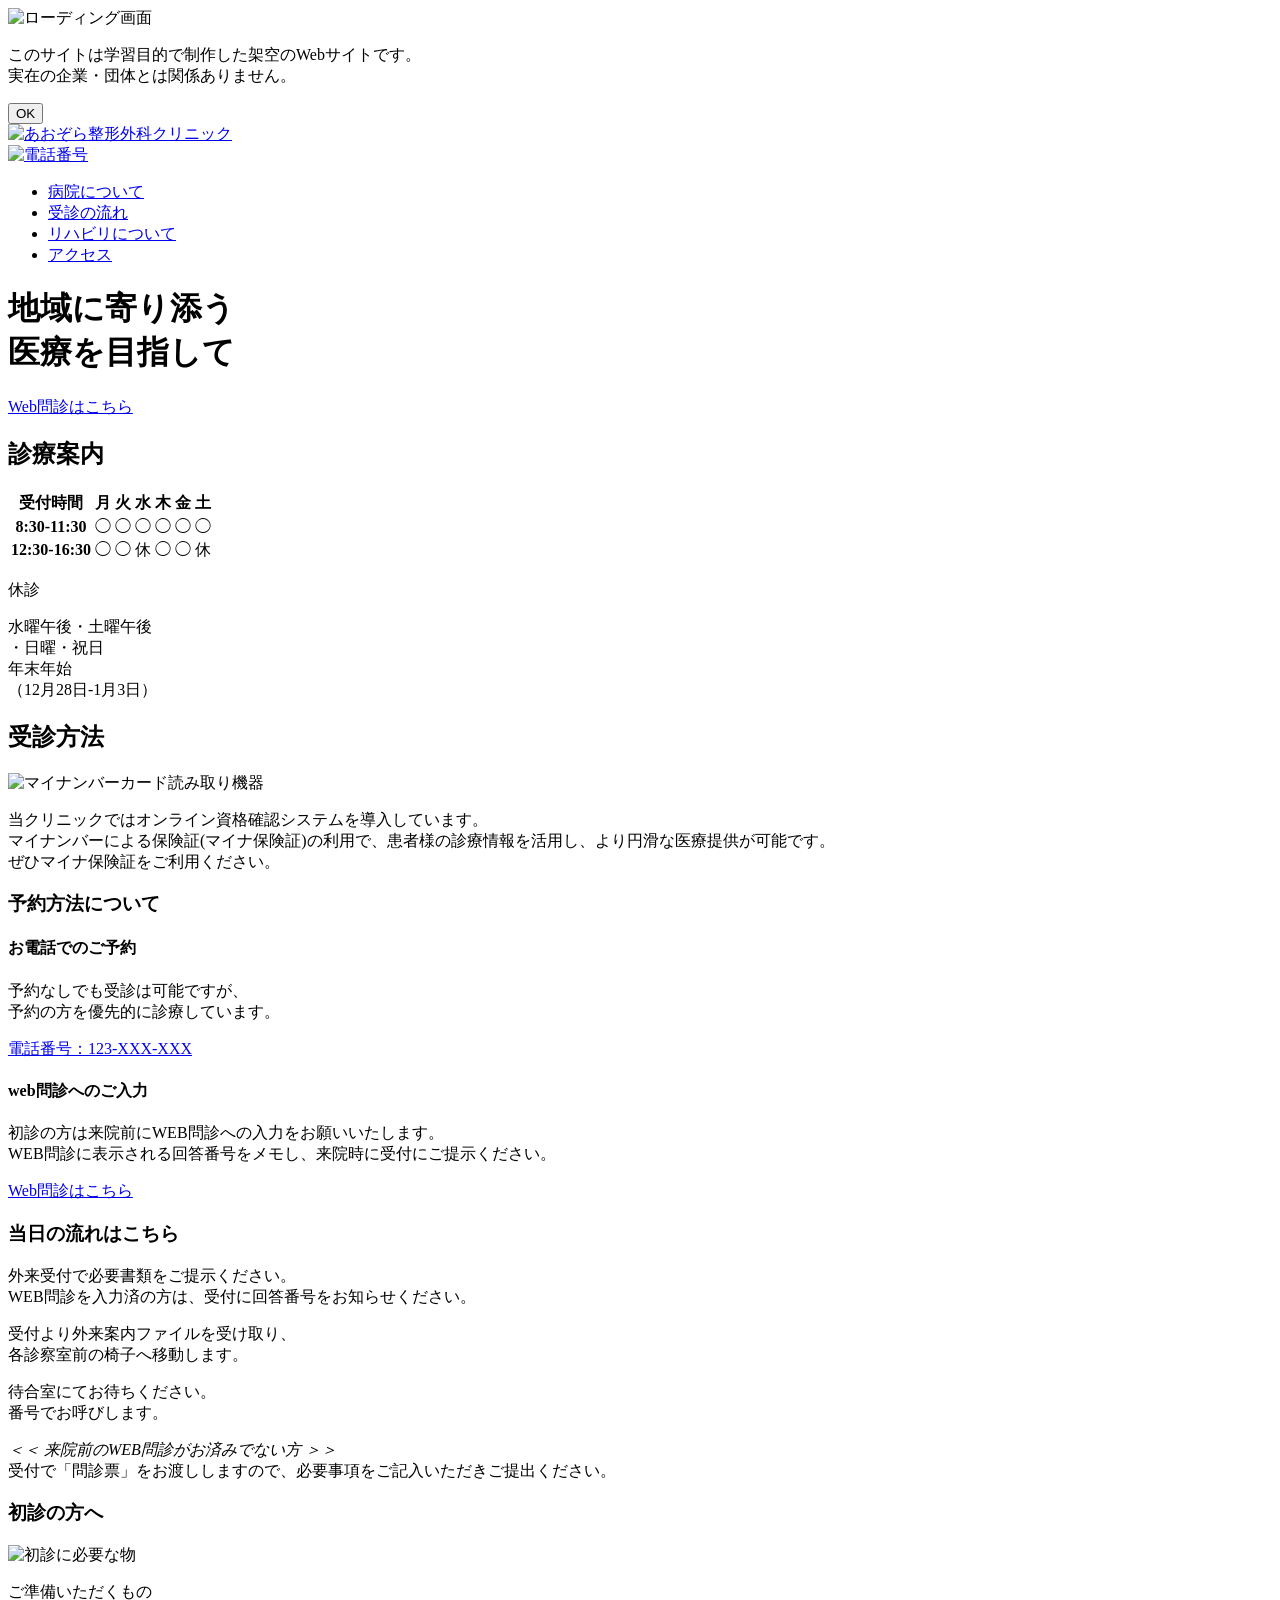
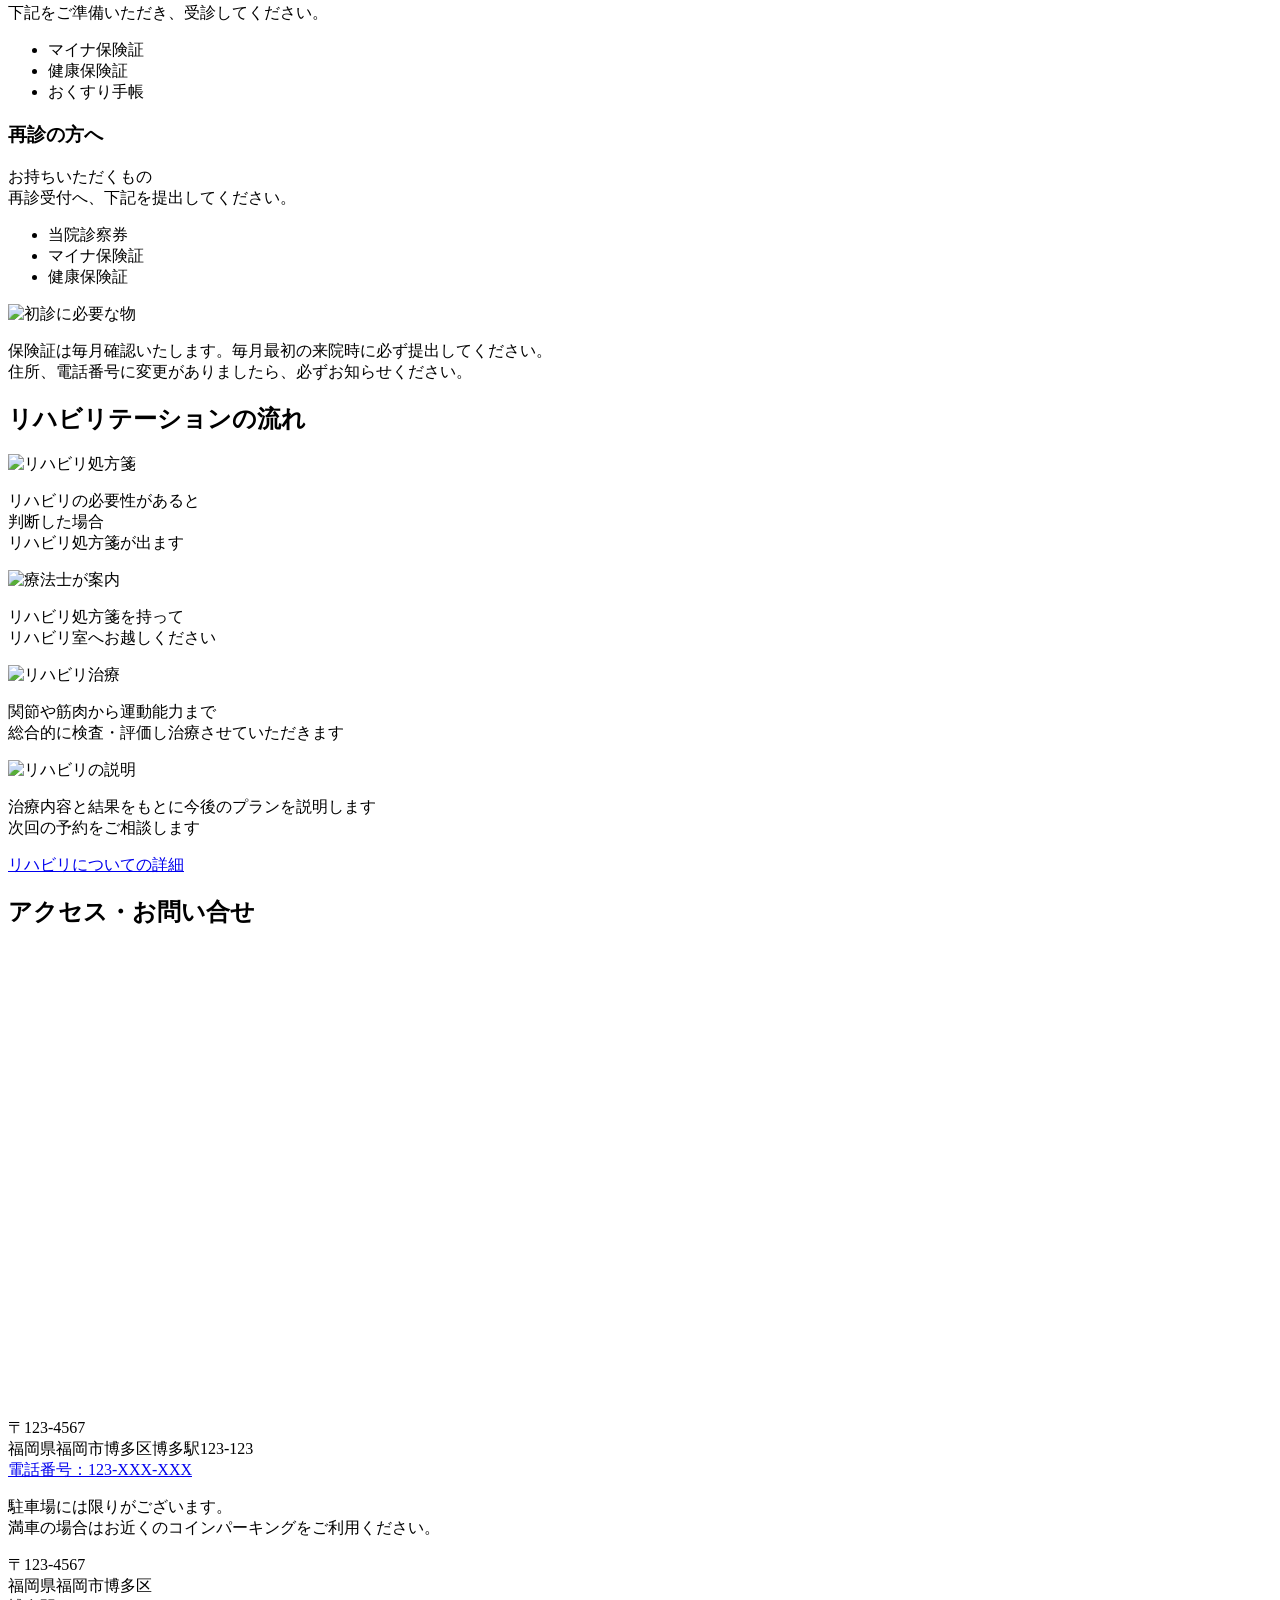
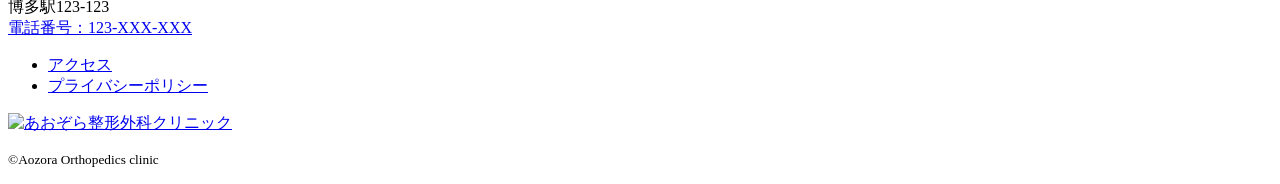
==== index.html @ d8e4a083 "Add initial HTML structure for clinic website" ====
<!DOCTYPE html>
<html lang="ja">
    <head>
        <meta charset="UTF-8">
        <title>医療法人 あおぞら整形外科クリニック</title>
        <meta name="description" content="福岡にある整形外科専門のクリニックです。地域に寄り添う医療を理念とし、腰痛や関節障害の治療、リハビリテーションを中心とした医療を提供しています。">
        <meta name="viewport" content="width=device-width,initial-scale=1">
        <link rel="icon" href="./icon.jpg">
        <link rel="stylesheet" href="./reset.css">
        <link rel="stylesheet" href="./style.css">
        <script src="script.js" defer></script>
    </head>
    
    <body>
        <!-- ローディング画面 -->
        <div id="loading">
            <img class="rotate-img" src="./icon.jpg" alt="ローディング画面">
        </div>
        <!-- モーダル -->
        <div id="portfolio-modal" class="modal">
            <div class="modal-box">
                <p>
                このサイトは学習目的で制作した架空のWebサイトです。<br>
                実在の企業・団体とは関係ありません。
                </p>
                <button id="modal-close">OK</button>
            </div>
        </div>
        <!-- main -->
        <header id="header" class="curved">
            <div class="flex">
                <div class="site-title">
                    <a href="index.html"><img src="./logo.png" alt="あおぞら整形外科クリニック"></a>
                </div>
                <div class="telephone-number">
                    <a href="tel:123XXXXXXX"><img src="./TEL.png" alt="電話番号"></a>
                </div>
                <div id="hmb" class="onlySP">
                    <span></span>
                    <span></span>
                    <span></span>
                </div>
            </div>
            <nav id="menu-panel">
                <ul>
                    <li><a href="about.html">病院について</a></li>
                    <li><a href="examination.html">受診の流れ</a></li>
                    <li><a href="riha.html">リハビリについて</a></li>
                    <li><a href="access.html">アクセス</a></li>
                </ul>
            </nav>
        </header>
        <main>
            <h1 class="main-visual">
                地域に寄り添う<br class="onlySP">医療を目指して
            </h1>
            <a class="btn" href="#">Web問診はこちら</a>
            <section id="announce" class="wrapper">
                <h2>診療案内</h2>
                <table>
                    <thead>
                        <tr>
                            <th class="reseption-time">受付時間</th>
                            <th class="day-of-week">月</th>
                            <th class="day-of-week">火</th>
                            <th class="day-of-week">水</th>
                            <th class="day-of-week">木</th>
                            <th class="day-of-week">金</th>
                            <th class="day-of-week">土</th>
                        </tr>
                    </thead>
                    <tbody>
                        <tr><th>8:30-11:30</th><td>◯</td><td>◯</td><td>◯</td><td>◯</td><td>◯</td><td>◯</td></tr>
                        <tr><th>12:30-16:30</th><td>◯</td><td>◯</td><td>休</td><td>◯</td><td>◯</td><td>休</td></tr>
                    </tbody>
                </table>
                <div class="flex">
                    <p class="closed-days">休診</p>
                    <p class="closed-days-list">
                        水曜午後・土曜午後<br class="onlySP">・日曜・祝日<br>
                        年末年始<br class="onlySP">（12月28日-1月3日）
                    </p>
                </div>
            </section>
            <section  id="examination" class="wrapper">
                <h2>受診方法</h2>
                <div class="flex-mymunber onlySP-column">
                    <img src="./card-reader.jpg" alt="マイナンバーカード読み取り機器">
                    <p class="text">
                        当クリニックではオンライン資格確認システムを導入しています。<br>
                        マイナンバーによる保険証(マイナ保険証)の利用で、患者様の診療情報を活用し、より円滑な医療提供が可能です。<br>
                        ぜひマイナ保険証をご利用ください。
                    </p>
                </div>
                <h3>予約方法について</h3>
                <div class="flex-appointment onlySP-column fadein">
                    <div class="box1">
                        <h4>お電話でのご予約</h4>
                        <p>
                            予約なしでも受診は可能ですが、<br>
                            予約の方を優先的に診療しています。
                        </p>
                        <p><a href="tel:123XXXXXXX">電話番号：123-XXX-XXX</a></p>
                    </div>
                    <div class="box2">
                        <h4>web問診へのご入力</h4>
                        <p>
                            初診の方は来院前にWEB問診への入力をお願いいたします。<br>
                            WEB問診に表示される回答番号をメモし、来院時に受付にご提示ください。
                        </p>
                        <a class="btn" href="#">Web問診はこちら</a>
                    </div>
                </div>
                <h3>当日の流れはこちら</h3>
                <div class="flex-steps onlySP-column fadein">
                    <div class="box1">
                        <p>
                            外来受付で必要書類をご提示ください。<br>
                            WEB問診を入力済の方は、受付に回答番号をお知らせください。
                        </p>
                    </div>
                    <div class="box2">
                        <p>
                            受付より外来案内ファイルを受け取り、<br>
                            各診察室前の椅子へ移動します。
                        </p>
                    </div>
                    <div class="box3">
                        <p>
                            待合室にてお待ちください。<br>
                            番号でお呼びします。
                        </p>
                    </div>
                </div>
                <p class="notice">
                    <em>＜＜ 来院前のWEB問診がお済みでない方 ＞＞</em><br>
                    受付で「問診票」をお渡ししますので、必要事項をご記入いただきご提出ください。
                </p>
                <h3>初診の方へ</h3>
                <div class="flex-prepare onlySP-column">
                    <div class="item fadein">
                        <img src="./first.png" alt="初診に必要な物">
                    </div>
                    <div class="item">
                        <p>
                            ご準備いただくもの<br>
                            下記をご準備いただき、受診してください。
                        </p>
                        <ul>
                            <li>マイナ保険証</li>
                            <li>健康保険証</li>
                            <li>おくすり手帳</li>
                        </ul>
                    </div>
                </div>
                <h3>再診の方へ</h3>
                <div class="flex-prepare onlySP-column">
                    <div class="item">
                        <p>
                            お持ちいただくもの<br>
                            再診受付へ、下記を提出してください。
                        </p>
                        <ul>
                            <li>当院診察券</li>
                            <li>マイナ保険証</li>
                            <li>健康保険証</li>
                        </ul>
                    </div>
                    <div class="item fadein">
                        <img src="./again.png" alt="初診に必要な物">
                    </div>
                </div>
                <p class="notice">
                    保険証は毎月確認いたします。毎月最初の来院時に必ず提出してください。<br>
                    住所、電話番号に変更がありましたら、必ずお知らせください。
                </p>
            </section>
            <section id="riha" class="wrapper">
                <h2>リハビリテーションの流れ</h2>
                <div class="flex-riha onlySP-column fadein">
                    <div class="frame">
                        <img src="./prescription.jpg" alt="リハビリ処方箋">
                        <p>
                            リハビリの必要性があると<br>
                            判断した場合<br>
                            リハビリ処方箋が出ます
                        </p>
                    </div>
                    <div class="frame">
                        <img src="./riha-staff.jpg" alt="療法士が案内">
                        <p>
                            リハビリ処方箋を持って<br>
                            リハビリ室へお越しください
                        </p>
                    </div>
                    <div class="frame">
                        <img src="./riha.jpg" alt="リハビリ治療">
                        <p>
                            関節や筋肉から運動能力まで<br>
                            総合的に検査・評価し治療させていただきます
                        </p>
                    </div>
                    <div class="frame-last">
                        <img src="./counseling.jpg" alt="リハビリの説明">
                        <p>
                            治療内容と結果をもとに今後のプランを説明します<br>
                            次回の予約をご相談します
                        </p>
                    </div>
                </div>
                <a class="btn" href="riha.html">リハビリについての詳細</a>
            </section>
            <section id="access" class="wrapper">
                <h2>アクセス・お問い合せ</h2>
                <div class="map onlySP-column">
                    <iframe src="https://www.google.com/maps/embed?pb=!1m18!1m12!1m3!1d3323.6002309597425!2d130.41815247569681!3d33.589727473334634!2m3!1f0!2f0!3f0!3m2!1i1024!2i768!4f13.1!3m3!1m2!1s0x354191c7e6f9b375%3A0x2ee22b3d45b98b90!2z5Y2a5aSa6aeF!5e0!3m2!1sja!2sjp!4v1751905698838!5m2!1sja!2sjp" width="600" height="450" style="border:0;" allowfullscreen="" loading="lazy" referrerpolicy="no-referrer-when-downgrade"></iframe>
                    <div class="map-text">
                        <p>
                            〒123-4567<br>
                            福岡県福岡市博多区博多駅123-123<br>
                            <a href="tel:123XXXXXXX">電話番号：123-XXX-XXX</a>
                        </p>
                        <p>
                            駐車場には限りがございます。<br>
                            満車の場合はお近くのコインパーキングをご利用ください。
                        </p>
                    </div>
                </div>
            </section>
        </main>
        <footer id="footer">
            <div class="flex-footer">
                <p>
                    〒123-4567<br>
                    福岡県福岡市博多区<br class="onlySP">博多駅123-123<br>
                    <a href="tel:123XXXXXXX">電話番号：123-XXX-XXX</a>
                </p>
                <ul>
                    <li><a href="access.html">アクセス</a></li>
                    <li><a href="privacy.html">プライバシーポリシー</a></li>
                </ul>
                <div class="site-title onlyPC">
                    <a href="index.html"><img src="./logo.png" alt="あおぞら整形外科クリニック"></a>
                </div>
            </div>
            <p class="copyright"><small>&copy;Aozora Orthopedics clinic</small></p>
        </footer>
    </body>
</html>
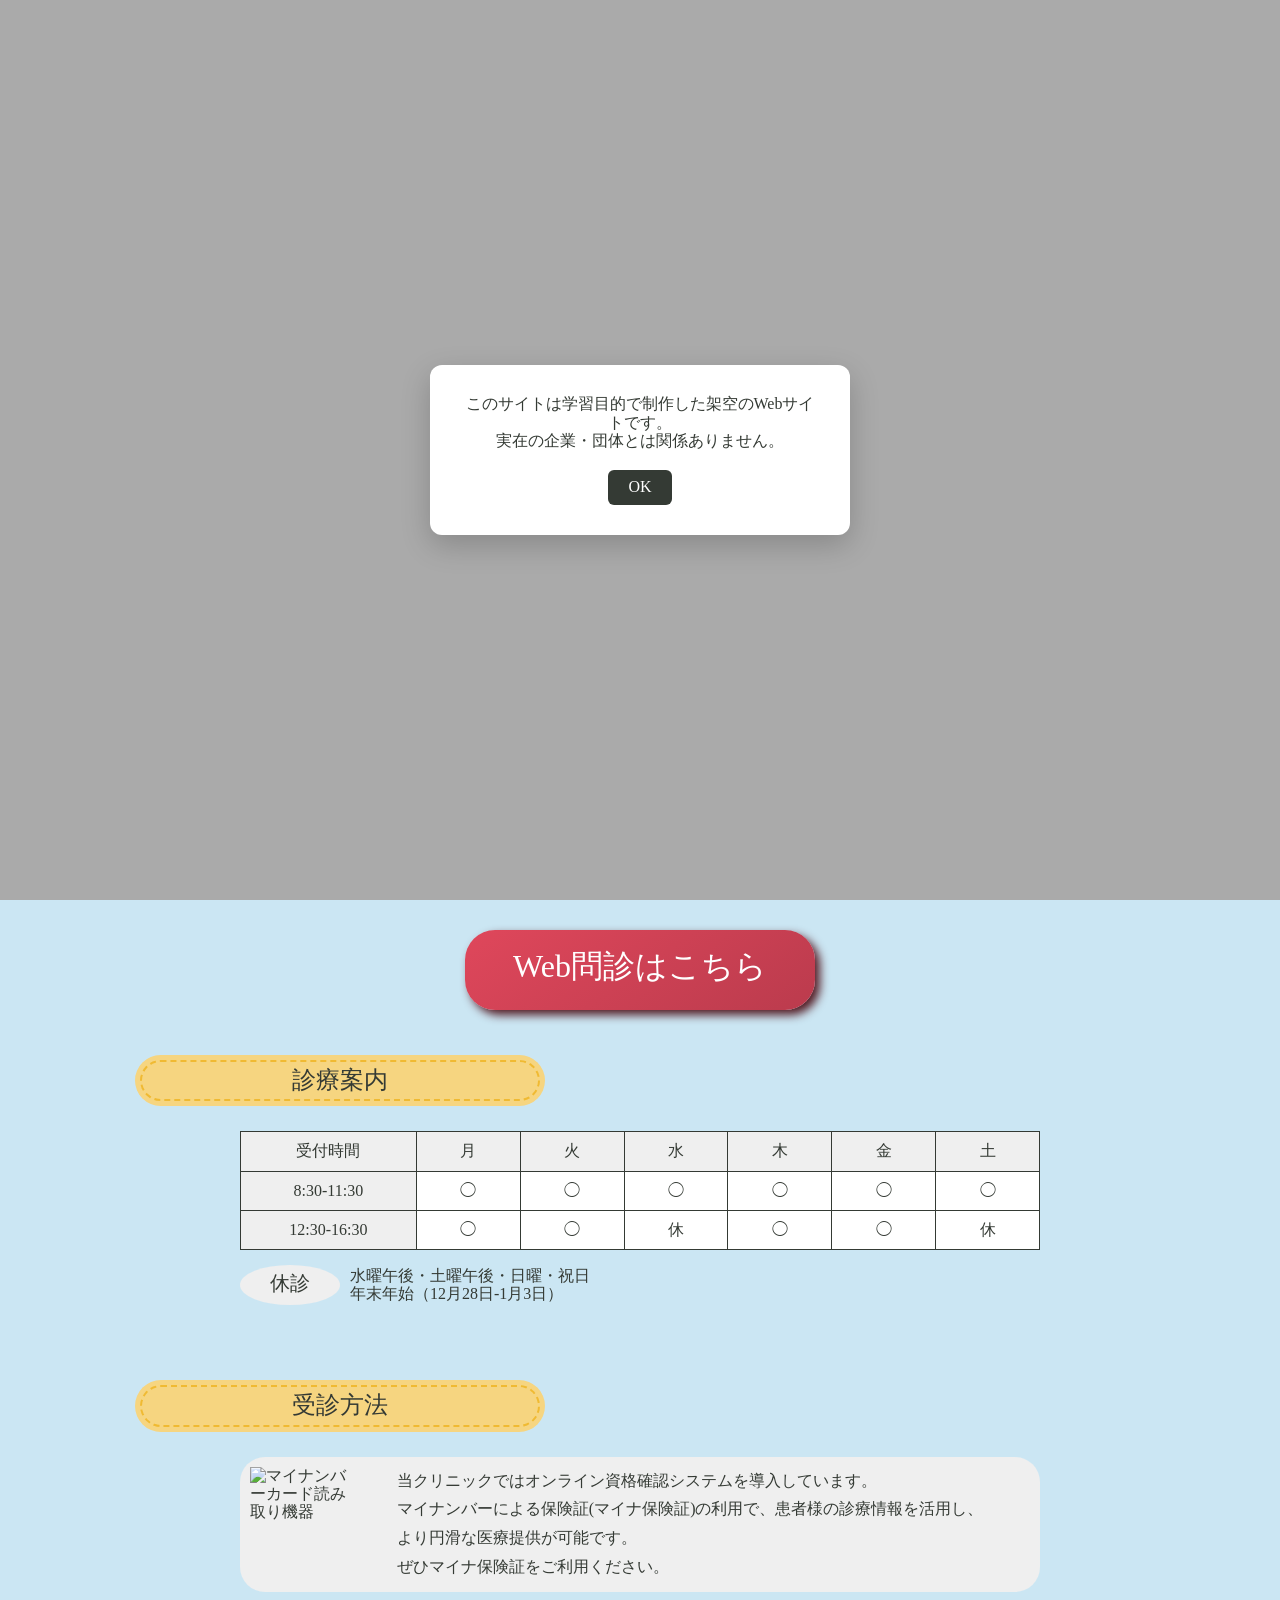
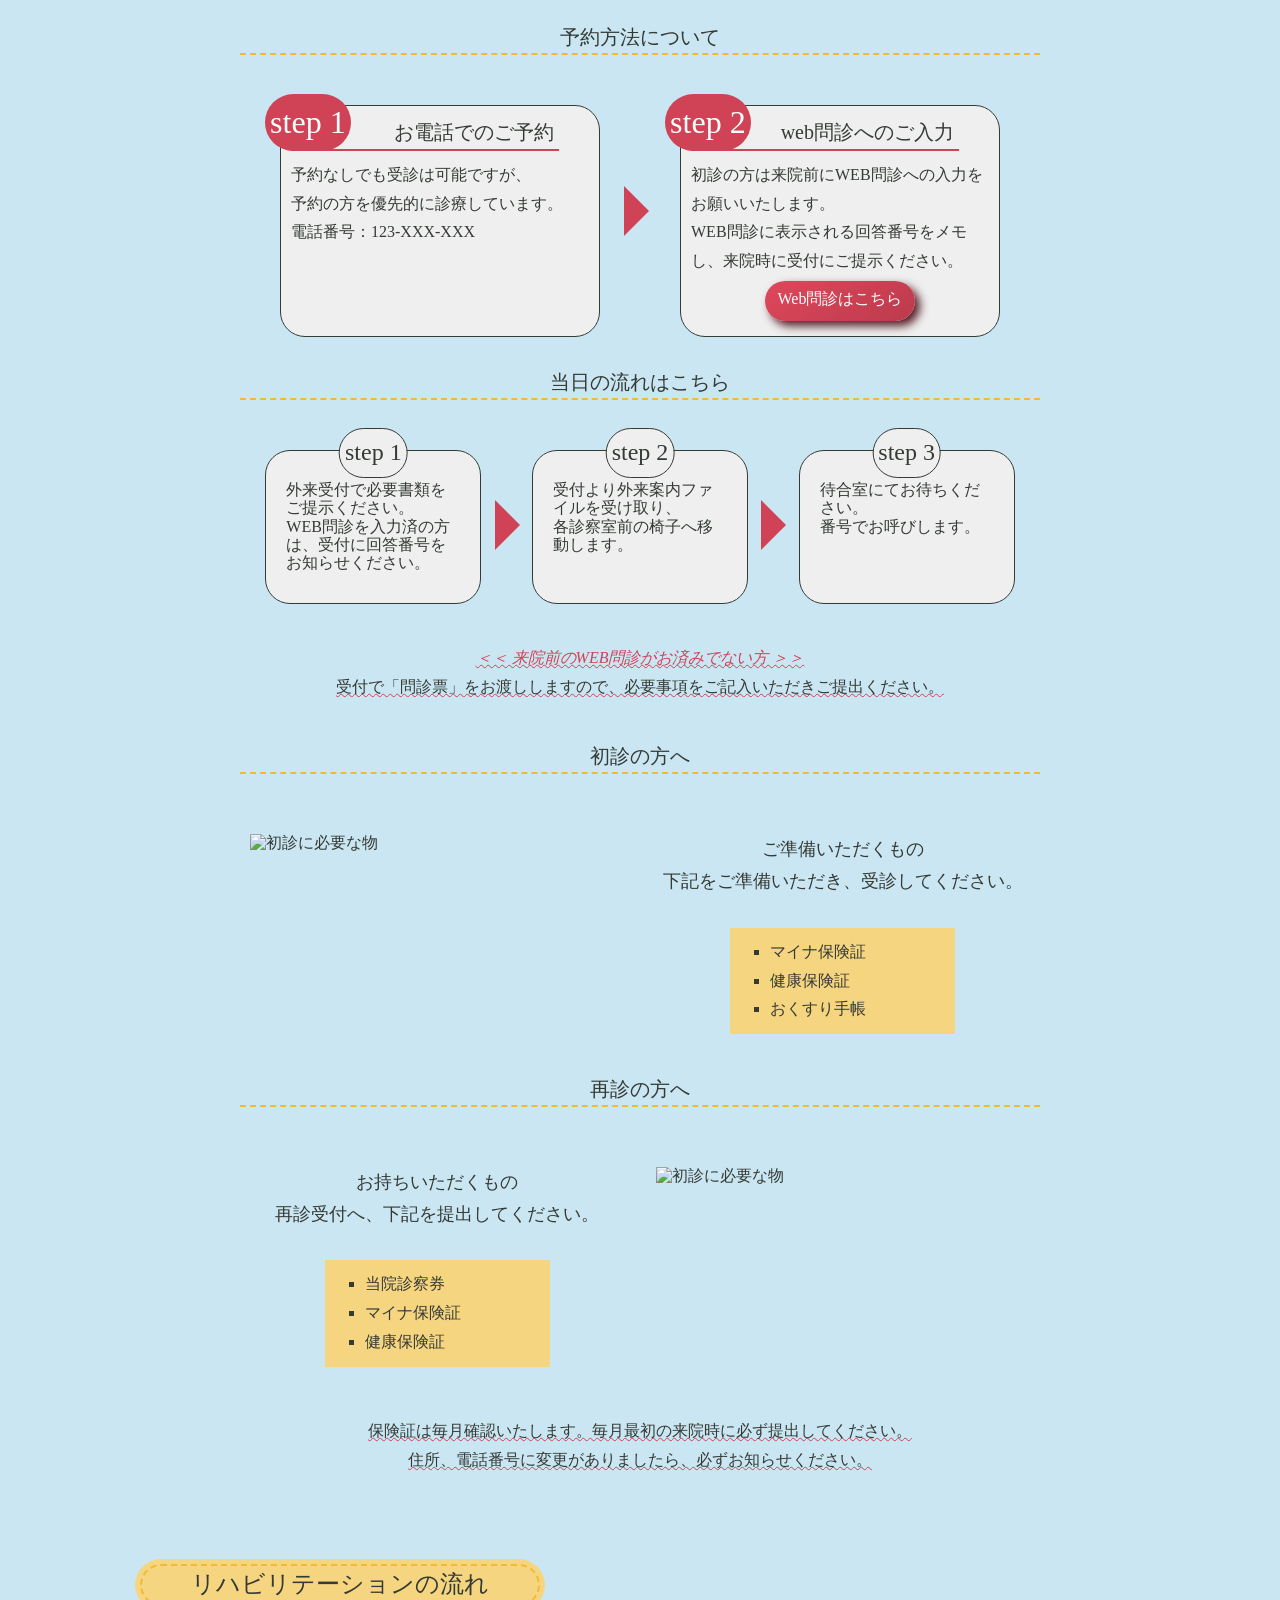
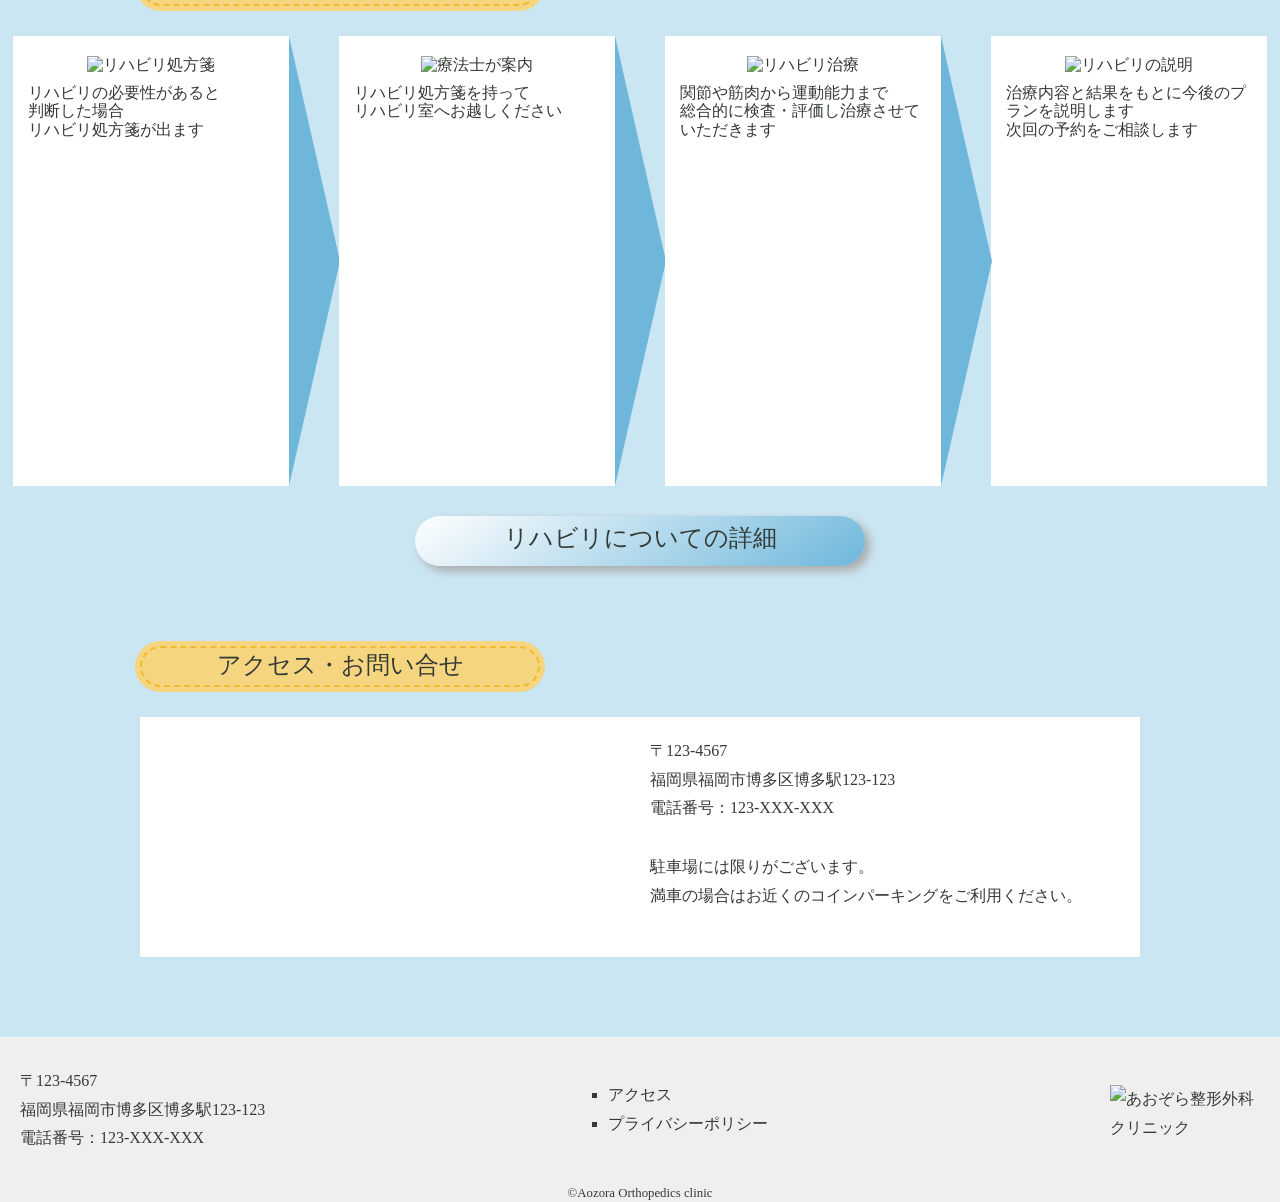
==== commit 0ecc21c7: "Update Web問診 link to point to index.html" ====
--- a/index.html
+++ b/index.html
@@ -54,7 +54,7 @@
             <h1 class="main-visual">
                 地域に寄り添う<br class="onlySP">医療を目指して
             </h1>
-            <a class="btn" href="#">Web問診はこちら</a>
+            <a class="btn" href="index.html">Web問診はこちら</a>
             <section id="announce" class="wrapper">
                 <h2>診療案内</h2>
                 <table>
@@ -108,7 +108,7 @@
                             初診の方は来院前にWEB問診への入力をお願いいたします。<br>
                             WEB問診に表示される回答番号をメモし、来院時に受付にご提示ください。
                         </p>
-                        <a class="btn" href="#">Web問診はこちら</a>
+                        <a class="btn" href="index.html">Web問診はこちら</a>
                     </div>
                 </div>
                 <h3>当日の流れはこちら</h3>
--- a/style.css
+++ b/style.css
@@ -0,0 +1,1004 @@
+@charset "UTF-8";
+
+/* rootの変数 */
+:root {
+    --blue: #6EB7DB;
+    --light-blue: #CBE6F3;
+    --yellow: #F6D580;
+    --yellow-dark: #F0BA32;
+    --red: #D04255;
+    --gray: #efefef;
+    --gray-dark: #AAAAAA;
+    --dark: #343a34;
+    --white: #fff;
+}
+
+html {
+    font-size: 100%;
+}
+body {
+    color: var(--dark);
+    font-size: 1rem;
+    background-color: var(--light-blue);
+}
+img {
+    max-width: 100%;
+}
+.site-title img {
+    max-width: 200px;
+    max-height: 50px;
+}
+.telephone-number img {
+    width: 200px;
+    max-height: 50px;
+}
+/* ローディング */
+#loading {
+    background-color: var(--gray);
+    position: fixed;
+    z-index: 9999;
+    inset: 0;
+    display: grid;
+    place-items: center;
+}
+@keyframes rotateAnimation {
+    0% {
+        transform: rotate(0deg);
+        transform-origin: center;
+    }
+    100% {
+        transform: rotate(360deg);
+        transform-origin: center;
+    }
+}
+#loading .rotate-img {
+    width: 200px;
+    height: 200px;
+    animation-name: rotateAnimation;
+    animation-duration: 1s;
+    animation-timing-function: ease;
+    animation-iteration-count: infinite;
+}
+/* モーダル全体 */
+.modal {
+    position: fixed;
+    top: 0;
+    left: 0;
+    width: 100%;
+    height: 100%;
+    background: var(--gray-dark);
+    display: flex;
+    align-items: center;
+    justify-content: center;
+    opacity: 0;
+    visibility: hidden;
+    transition: 0.3s;
+    z-index: 999;
+}
+.modal.active {
+    opacity: 1;
+    visibility: visible;
+}
+body.modal-open {
+    overflow: hidden;
+}
+.modal-box {
+    background: var(--white);
+    padding: 30px;
+    border-radius: 12px;
+    text-align: center;
+    max-width: 420px;
+    width: 90%;
+    box-shadow: 0 10px 30px rgba(0,0,0,0.2);
+}
+.modal-box button {
+    margin-top: 20px;
+    padding: 8px 20px;
+    border: none;
+    background: var(--dark);
+    color: var(--white);
+    border-radius: 6px;
+    cursor: pointer;
+}
+.modal-box button:hover {
+    opacity: 0.8;
+}
+
+/* js */
+.fadein {
+    opacity: 0;
+}
+
+/* header */
+#header {
+    position: fixed;
+    top: 0;
+    left: 0;
+    width: 100%;
+    z-index: 1;
+    background-color: var(--gray);
+}
+.curved {
+    height: 20vh;
+    border-bottom-left-radius: 50% 20%;
+    border-bottom-right-radius: 50% 20%;
+}
+#header .flex {
+    display: flex;
+    justify-content: space-between;
+    align-items: center;
+    height: 50px;
+    padding: 0 3% 5px;
+    margin-bottom: 2px;
+    border-bottom: 5px solid var(--yellow-dark);
+}
+
+/* header nav */
+#header nav ul {
+    display: flex;
+    justify-content: center;
+    max-width: 1000px;
+    height: 50px;
+    margin: 0 auto 3px;
+}
+#header nav ul li {
+    text-align: center;
+    border: 1px solid var(--gray-dark);
+    height: 50px;
+    width: 240px;
+    margin-right: 5px;
+    /* 立体的に */
+    border-radius: 10px;
+    background: linear-gradient(145deg, #fff, #AAAAAA);
+    box-shadow:  5px 5px 10px var(--gray-dark);
+}
+#header nav ul li a {
+    display: block;
+    height: 50px;
+    padding: 10px 0 20px;
+}
+#header nav ul li a:hover {
+    text-decoration: underline solid var(--blue) 5px;
+    font-size: 1.25rem;
+}
+
+/* main-visual */
+.main-visual {
+    width: 100%;
+    height: 100vh;
+    background: url(./main-visual.jpg) no-repeat center bottom/cover;
+    text-align: center;
+    color: var(--white);
+    font-size: 2rem;
+    padding: 50vh 0 0;
+}
+
+/* 予約ボタン */
+.btn {
+    background-color: var(--red);
+    color: var(--white);
+    text-align: center;
+    font-size: 2rem;
+    display: block;
+    line-height: 1;
+    width: 350px;
+    height: 80px;
+    padding: 20px 0;
+    margin: 30px auto 50px;
+    border-radius: 30px;
+    background: linear-gradient(145deg, #df475b, #bb3b4d);
+    box-shadow:  5px 5px 10px #531a22;
+}
+
+.wrapper {
+    max-width: 1000px;
+    margin: 0 auto 80px;
+}
+/* セクションの見出し */
+h2 {
+    background-color: var(--yellow);
+    box-shadow:  0 0 0 5px var(--yellow);
+    border: dashed 2px #F0BA32;
+    border-radius: 25px;
+    padding: 0.2em 0.5em;
+    font-size: 1.5rem;
+    max-width: 400px;
+    text-align: center;
+    margin-bottom: 30px;
+}
+
+/* 診療案内 */
+#announce table{
+    width: 80%;
+    margin: 0 auto 15px;
+    border-top: 1px solid var(--dark);
+    border-left: 1px solid var(--dark);
+}
+#announce .reseption-time {
+    width: 22%;
+}
+#announce .day-of-week {
+    width: 13%;
+}
+#announce th,
+#announce td {
+    text-align: center;
+    font-weight: normal;
+    padding: 10px;
+    border-bottom: 1px solid var(--dark);
+    border-right: 1px solid var(--dark);
+}
+#announce th {
+    background-color: var(--gray);
+}
+#announce td {
+    background-color: var(--white);
+}
+#announce .flex {
+    display: flex;
+    align-items: center;
+    width: 80%;
+    margin: 0 auto;
+}
+#announce .closed-days {
+    background-color: var(--gray);
+    width: 100px;
+    text-align: center;
+    height: 40px;
+    font-size: 1.25rem;
+    padding: 7px 0;
+    border-radius: 70%;
+}
+#announce .closed-days-list {
+    margin-left: 10px;
+}
+
+/* 受診方法 */
+#examination img {
+    width: 150px;
+}
+#examination .flex-mymunber {
+    display: flex;
+    justify-content: space-between;
+    width: 80%;
+    padding: 10px 10px;
+    margin: 0 auto 30px;
+    position: relative;
+    background-color: var(--gray);
+    border-radius: 25px;
+}
+#examination .flex-mymunber .text {
+    line-height: 1.8;
+    padding: 0 5%;
+}
+#examination .flex-mymunber .text::before {
+    position: absolute;
+    content: url(./card.png);
+    right: -5%;
+    bottom: -5%;
+    transform: rotate(335deg);
+}
+h3 {
+    width: 80%;
+    margin: 0 auto 50px;
+    text-align: center;
+    border-bottom: dashed 2px var(--yellow-dark);
+    font-size: 1.25rem;
+    padding: 0.2em 0.5em;
+}
+#examination .flex-appointment,
+#examination .flex-steps {
+    display: flex;
+    justify-content: space-around;
+    width: 80%;
+    margin: 0 auto 30px;
+}
+.box1, .box2, .box3 {
+    width: 40%;
+    background-color: var(--gray);
+    border-radius: 25px;
+    border: solid 1px var(--dark);
+    padding: 10px 10px;
+    position: relative;
+}
+.flex-steps .box1,
+.flex-steps .box2,
+.flex-steps .box3 {
+    width: 27%;
+    padding: 30px 20px;
+}
+#examination .flex-appointment h4 {
+    font-size: 1.25rem;
+    text-align: right;
+    padding: 5px 5px;
+    margin: 0 30px 10px 0;
+    border-bottom: solid 2px var(--red);
+}
+#examination .flex-appointment p {
+    line-height: 1.8;
+}
+#examination .flex-appointment .box2 .btn {
+    font-size: 1rem;
+    line-height: 1;
+    width: 150px;
+    height: 40px;
+    padding: 10px 0;
+    margin: 5px auto;
+}
+#examination .notice {
+    width: 80%;
+    margin: 0 auto 30px;
+    padding: 10px;
+    text-align: center;
+    line-height: 1.8;
+    text-decoration: underline wavy 1px var(--red);
+}
+#examination .notice em {
+    color: var(--red);
+}
+/* #examination appointmentとstepの疑似要素 */
+#examination .flex-appointment .box1 h4::after {
+    position: absolute;
+    content: "";
+    top: 35%;
+    left: 108%;
+	box-sizing: border-box;
+	width: 25px;
+	height: 25px;
+	border: 25px solid transparent;
+	border-left: 25px solid var(--red);
+}
+#examination .flex-appointment .box1 h4::before,
+#examination .flex-appointment .box2 h4::before {
+    position: absolute;
+    content: "step 1";
+    top: -5%;
+    left: -5%;
+    background-color: var(--red);
+    border-radius: 50px;
+    padding: 10px 5px;
+    font-size: 2rem;
+    color: var(--white);
+}
+#examination .flex-steps .box1 p::after,
+#examination .flex-steps .box2 p::after {
+    position: absolute;
+    content: "";
+    top: 32%;
+    right: -30%;
+	box-sizing: border-box;
+	width: 25px;
+	height: 25px;
+	border: 25px solid transparent;
+	border-left: 25px solid var(--red);
+}
+#examination .flex-steps .box1 p::before,
+#examination .flex-steps .box2 p::before,
+#examination .flex-steps .box3 p::before {
+    position: absolute;
+    content: "step 1";
+    top: -15%;
+    left: 50%;
+    transform: translateX(-50%);
+    background-color: var(--gray);
+    border: solid 1px var(--dark);
+    border-radius: 50px;
+    padding: 10px 5px;
+    font-size: 1.5rem;
+    color: var(--dark);
+}
+#examination .flex-appointment .box2 h4::before,
+#examination .flex-steps .box2 p::before {
+    content: "step 2";
+}
+#examination .flex-steps .box3 p::before {
+    content: "step 3";
+}
+/* 初診と再診に必要なもの */
+#examination .flex-prepare {
+    display: flex;
+    justify-content: space-between;
+    width: 80%;
+    padding: 10px 10px;
+    margin: 0 auto 30px;
+}
+#examination .flex-prepare .item {
+    width: 48%;
+    align-items: center;
+}
+#examination .flex-prepare .item img {
+    width: 100%;
+    text-align: center;
+}
+#examination .flex-prepare .item p {
+    font-size: 1.1rem;
+    line-height: 1.8;
+    margin-bottom: 30px;
+    text-align: center;
+}
+#examination .flex-prepare .item ul {
+    width: 60%;
+    margin: 0 auto;
+    padding: 10px 10px 10px 40px;
+    background-color: var(--yellow);
+    line-height: 1.8;
+}
+#examination .flex-prepare .item ul li {
+    list-style-type: square;
+}
+
+/* riha */ 
+#riha .flex-riha {
+    display: flex;
+    justify-content: space-between;
+    margin-left: calc(50% - 49vw);
+    margin-right: calc(50% - 49vw);
+    height: 50vh;
+}
+#riha .flex-riha .frame {
+    background-color: var(--white);
+    width: 22%;
+    padding: 20px 15px;
+    text-align: center;
+    position: relative;
+}
+#riha .flex-riha .frame-last {
+    background-color: var(--white);
+    width: 22%;
+    padding: 20px 15px;
+    text-align: center;
+}
+#riha .flex-riha .frame::after {
+    content: '';
+    position: absolute;
+    bottom: 0;
+    border-style: solid;
+    border-width: 25vh 4vw;
+    border-color: transparent transparent transparent var(--blue);
+    left: 100%;
+}
+#riha .flex-riha .frame img,
+#riha .flex-riha .frame-last img {
+    height: 30vh;
+    margin-bottom: 10px;
+}
+#riha .flex-riha .frame p,
+#riha .flex-riha .frame-last p {
+    text-align: left;
+}
+#riha .btn {
+    background-color: var(--gray-dark);
+    color: var(--dark);
+    text-align: center;
+    font-size: 1.5rem;
+    display: block;
+    line-height: none;
+    width: 450px;
+    height: 50px;
+    padding: 10px 0;
+    margin: 30px auto 50px;
+    border-radius: 30px;
+    background: linear-gradient(145deg, var(--white), var(--blue));
+    box-shadow:  5px 5px 10px var(--gray-dark);
+}
+/* アクセス・お問合せ */
+.map {
+    display: flex;
+    justify-content: space-between;
+    background-color: var(--white);
+}
+.map iframe {
+    width: 50%;
+    height: 240px;
+}
+.map .map-text {
+    width: 50%;
+    margin-top: 20px;
+    margin-left: 20px;
+    line-height: 1.8;
+}
+.map .map-text p {
+    margin-bottom: 30px;
+}
+
+/* footer */
+#footer {
+    background-color: var(--gray);
+    padding: 30px 20px 0;
+}
+#footer .flex-footer {
+    display: flex;
+    justify-content: space-between;
+    align-items: center;
+    margin-bottom: 30px;
+    line-height: 1.8;
+}
+#footer .flex-footer ul li {
+    list-style-type: square;
+}
+#footer .flex-footer .site-title {
+    width: 150px;
+}
+#footer .copyright {
+    text-align: center;
+}
+
+/* about------------------------------------------------- */
+/* 院長挨拶 */
+#greeting {
+    max-width: 600px;
+    margin: 40vh auto 80px;
+    position: relative;
+}
+#greeting img {
+    width: 250px;
+    height: 250px;
+    border-radius: 20px 30px 50% 10%;
+    position: absolute;
+    top: -50px;
+}
+#greeting .greeting-text {
+    margin-left: 50px;
+    background-color: var(--yellow);
+}
+#greeting .greeting-text h1 {
+    font-size: 2rem;
+    text-align: right;
+    text-decoration: underline dashed 5px var(--yellow-dark);
+    padding: 90px 150px;
+}
+#greeting .greeting-text p {
+    font-size: 1.25rem;
+    line-height: 1.8;
+    padding: 20px;
+}
+/* 対象疾患例と治療法 */
+#disease .flex-disease {
+    display: flex;
+    justify-content: space-between;
+    margin-bottom: 60px;
+    background-color: var(--white);
+    border: solid 5px var(--yellow-dark);
+}
+#disease .flex-disease img {
+    width: 300px;
+    height: 300px;
+    object-fit: contain;
+}
+#disease .disease-text h3,
+#equipment h3 {
+    margin: 30px auto;
+    text-align: center;
+    border-bottom: dashed 2px var(--yellow-dark);
+    font-size: 1.5rem;
+}
+#disease .disease-text p {
+    line-height: 1.5;
+    padding: 0 10px;
+}
+/* 当院の設備 */
+#equipment .flex-equipment {
+    display: flex;
+    justify-content: center;
+    align-items: center;
+}
+#equipment .flex-equipment img {
+    width: 400px;
+    height: 300px;
+    object-fit: cover;
+    border-radius: 40%;
+}
+#equipment .flex-equipment p {
+    width: 500px;
+    height: 200px;
+    background-color: var(--gray);
+    line-height: 1.8;
+    padding: 20px;
+    margin-left: -100px;
+    border-radius: 25px;
+}
+/* examination,riha,accessのsub-mv */
+.sub-mv {
+    margin-bottom: 30px;
+}
+.sub-mv img {
+    width: 100%;
+    height: 100vh;
+    object-fit: cover;
+    object-position: top;
+}
+/* examinationはmainと同じ------------------------------------------------- */
+/* riha------------------------------------------------- */
+.what-riha {
+    border: dashed 2px #F0BA32;
+    border-radius: 25px;
+    background: linear-gradient(145deg, var(--white), var(--blue));
+}
+.what-riha .riha-text {
+    font-size: 1.25rem;
+    text-shadow: 2px 2px 4px var(--gray-dark);
+    line-height: 1.8;
+    padding: 20px;
+}
+/* access------------------------------------------------- */
+.sub-map {
+    background-color: var(--white);
+    margin-bottom: 30px;
+}
+.sub-map iframe {
+    width: 100%;
+    height: 50vh;
+}
+.sub-map p {
+    line-height: 1.5;
+    padding:10px;
+}
+.access-inner {
+    width: 80%;
+    margin: 0 auto 50px;
+    padding: 30px 80px;
+    border-radius: 25px;
+    background-color: var(--gray);
+}
+.access-inner ul li,
+.privacy-text ul li {
+    list-style-type: square;
+    font-size: 1.25rem;
+    line-height: 1.5;
+    margin-bottom: 30px;
+}
+.access-inner ul li span {
+    background-color: var(--blue);
+}
+/* privacy------------------------------------------------- */
+#privacy {
+    margin: 30vh 0 30px;
+    text-align: center;
+    font-size: 3rem;
+    background-color: var(--gray-dark);
+}
+.privacy-text {
+    width: 100%;
+    margin: 0 auto 50px;
+    font-size: 1.25rem;
+}
+.privacy-text p {
+    margin-bottom: 10px;
+}
+
+.onlySP {
+    display: none;
+}
+
+/* スマホ　640px */
+/* タブレット　960px */
+/* ノートPC 1280px */
+@media screen and (max-width: 960px) {
+    .onlyPC {
+        display: none;
+    }
+    .onlySP {
+        display: block;
+    }
+    .onlySP-column {
+        flex-direction: column;
+    }
+    body {
+        font-size: 0.7rem;
+    }
+    /* header----------------------------------------------------- */
+    .curved {
+        height: 50px;
+        border-bottom-left-radius: 0;
+        border-bottom-right-radius: 0;
+    }
+    #header .flex {
+        height: 50px;
+        padding: 0;
+        margin-bottom: 0;
+        border-bottom: none;
+    }
+    .site-title,
+    .telephone-number {
+        width: 30%;
+    }
+    #menu-panel {
+        position: fixed;
+        top: 0;
+        right: 0;
+        width: 70%;
+        max-width: 400px;
+        height: 100vh;
+        display: flex;
+        align-items: center;
+        padding: 20px;
+        background-color: var(--yellow);
+        z-index: 3;
+        opacity: 0;
+        translate: 100vw;
+        transition-property: all;
+        transition-duration: 1400ms;
+        transition-timing-function: ease;
+    }
+    #header nav ul {
+        display: block;
+        justify-content: unset;
+        max-width: unset;
+        height: unset;
+        margin: unset;
+    }
+    #header nav ul li {
+        text-align: unset;
+        border: unset;
+        height: unset;
+        width: unset;
+        margin-right: unset;
+        /* 立体的に */
+        border-radius: unset;
+        background: unset;
+        box-shadow: unset;
+    }
+    #header nav ul li a {
+        display: block;
+        height: unset;
+        padding: unset;
+        margin-bottom: 40px;
+        font-size: 1.25rem;
+        font-weight: bold;
+        color: var(--blue);
+    }
+    /* ハンバーガーメニュー --------------------------------------------------*/
+    #hmb{
+        width: 32px;
+        height: 28px;
+        cursor: pointer;
+        position: relative;
+        margin-right: 10px;
+        z-index: 4;
+    }
+    #hmb span {
+        width: 32px;
+        height: 3px;
+        display: block;
+        background-color: var(--dark);
+        border-radius: 2px;
+        position: absolute;
+        transition: .2s;
+    }
+    #hmb span:first-child {top: 0;}
+    #hmb span:nth-child(2) {top: 12px;}
+    #hmb span:last-child {top: 24px;}
+    /* ハンバーガーメニューを開いたら(class=active)--------------------------------------- */
+    body #header.active {
+        overflow: hidden;
+    }
+    #header.active #hmb span:first-child {
+        top: 12px;
+        transform: rotate(45deg);
+    }
+    #header.active #hmb span:nth-child(2) {
+        opacity: 0;
+    }
+    #header.active #hmb span:last-child {
+        top: 12px;
+        transform: rotate(-45deg);
+    }
+    #header.active #menu-panel {
+        opacity: 1;
+        translate: 0;
+    }
+    #header.active::before {
+        content: "";
+        position: fixed;
+        top: 0;
+        right: 0;
+        width: 100vw;
+        height: 100vh;
+        background-color: var(--dark);
+        opacity: 0.4;
+        z-index: 2;
+    }
+
+    /* fontsize 2rem→1.5rem */
+    .main-visual,
+    .btn,
+    #examination .flex-appointment .box1 h4::before,
+    #examination .flex-appointment .box2 h4::before,
+    #greeting .greeting-text h1 {
+        font-size: 1.5rem;
+    }
+    /* 予約ボタン */
+    .btn {
+        font-size: 1rem;
+        width: 50%;
+        height: 50px;
+        padding: 10px 0;
+        margin: 30px auto 50px;
+    }
+    h2 {
+        font-size: 1.25rem;
+        max-width: 300px;
+    }
+    /* examination */
+    #examination .flex-mymunber .text::before {
+        display: none;
+    }
+    .box1, .box2, .box3,
+    .flex-steps .box1,
+    .flex-steps .box2,
+    .flex-steps .box3 {
+        width: 80%;
+        margin: 0 auto 50px;
+    }
+    .flex-steps p {
+        margin: 0 auto;
+    }
+    #examination .flex-appointment h4 {
+        font-size: 1rem;
+        margin-right: unset;
+    }
+    /* #examination appointmentとstepの疑似要素 */
+    #examination .flex-appointment .box1 h4::after {
+        top: 100%;
+        left:50%;
+        transform: translateX(-50%);
+        border: 25px solid transparent;
+        border-top: 25px solid var(--red);
+    }
+    #examination .flex-appointment .box1 h4::before,
+    #examination .flex-appointment .box2 h4::before {
+        top: -15%;
+        left: -12%;
+    }
+    #examination .flex-steps .box1 p::after,
+    #examination .flex-steps .box2 p::after {
+        top: 100%;
+        left:50%;
+        transform: translateX(-50%);
+        border: 25px solid transparent;
+        border-top: 25px solid var(--red);
+    }
+    #examination .flex-steps .box1 p::before,
+    #examination .flex-steps .box2 p::before,
+    #examination .flex-steps .box3 p::before {
+        top: -16%;
+        font-size: 1rem;
+    }
+    /* 初診と再診に必要なもの */
+    #examination .flex-prepare .item {
+        width: 100%;
+    }
+    #examination .flex-prepare .item p {
+        font-size: 0.7rem;
+        line-height: normal;
+        margin-bottom: 10px;
+    }
+    #examination .flex-prepare .item ul {
+        line-height: normal;
+    }
+    /* riha */
+    #riha .flex-riha {
+        margin-left: unset;
+        margin-right: unset;
+        height: unset;
+    }
+    #riha .flex-riha .frame,
+    #riha .flex-riha .frame-last {
+        width: 80%;
+        margin: 20px auto;
+        display: flex;
+        justify-content: space-between;
+    }
+    #riha .flex-riha .frame::after {
+        bottom: -50px;
+        border-width: 4vh 25vw;
+        border-color: var(--blue) transparent transparent transparent;
+        left:50%;
+        transform: translateX(-50%);
+    }
+    #riha .flex-riha .frame img,
+    #riha .flex-riha .frame-last img {
+        height: unset;
+        width: 30%;
+        margin-bottom: unset;
+    }
+    #riha .flex-riha .frame p,
+    #riha .flex-riha .frame-last p {
+        width: 50%;
+    }
+    #riha .btn {
+        width: 80%;
+        font-size: 1rem;
+        padding: 15px 0;
+    }
+    /* アクセス・お問合せ */
+    .map iframe {
+        width: 100%;
+    }
+    .map .map-text {
+        width: 100%;
+        margin-left: unset;
+        line-height: normal;
+        padding: 5px;
+    }
+    /* footer */
+    #footer {
+        padding: 10px;
+    }
+    #footer .flex-footer {
+        margin-bottom: 10px;
+        line-height: normal;
+    }
+    /* about------------------------------------------------- */
+    /* 院長挨拶 */
+    #greeting {
+        /* max-width: 600px; */
+        margin: 25vh auto 50px;
+        /* position: relative; */
+    }
+    #greeting img {
+        width: 30%;
+        max-height: 100px;
+        object-fit: contain;
+        height: unset;
+        position: absolute;
+        top: -50px;
+        /* top:0%;
+        transform: translateY(-50%); */
+    }
+    #greeting .greeting-text {
+        margin-left: unset;
+    }
+    #greeting .greeting-text h1 {
+        font-size: 1rem;
+        padding: 20px 30%;
+    }
+    #greeting .greeting-text p {
+        font-size: unset;
+        line-height: normal;
+        padding: 10px;
+    }
+    /* 対象疾患例と治療法 */
+    #disease .disease-text h3,
+    #equipment h3 {
+        font-size: 1rem;
+    }
+    #disease .disease-text p {
+        line-height: normal;
+    }
+    /* 当院の設備 */
+    #equipment .flex-equipment p {
+        height: unset;
+        line-height: normal;
+    }
+    /* riha------------------------------------------------- */
+    .what-riha {
+        margin: 0 15px;
+    }
+    .what-riha .riha-text {
+        font-size: 1rem;
+        line-height: normal;
+        padding: 10px;
+    }
+    /* access------------------------------------------------- */
+    .sub-map p {
+        line-height: normal;
+    }
+    .access-inner {
+        padding: 30px;
+    }
+    .access-inner ul li,
+    .privacy-text ul li {
+        font-size: 1rem;
+        line-height: normal;
+        margin-bottom: 10px;
+    }
+    /* privacy------------------------------------------------- */
+    #privacy {
+        margin: 15vh 0 30px;
+        font-size: 1.25rem;
+    }
+    .privacy-text {
+        font-size: 1rem;
+    }
+}
